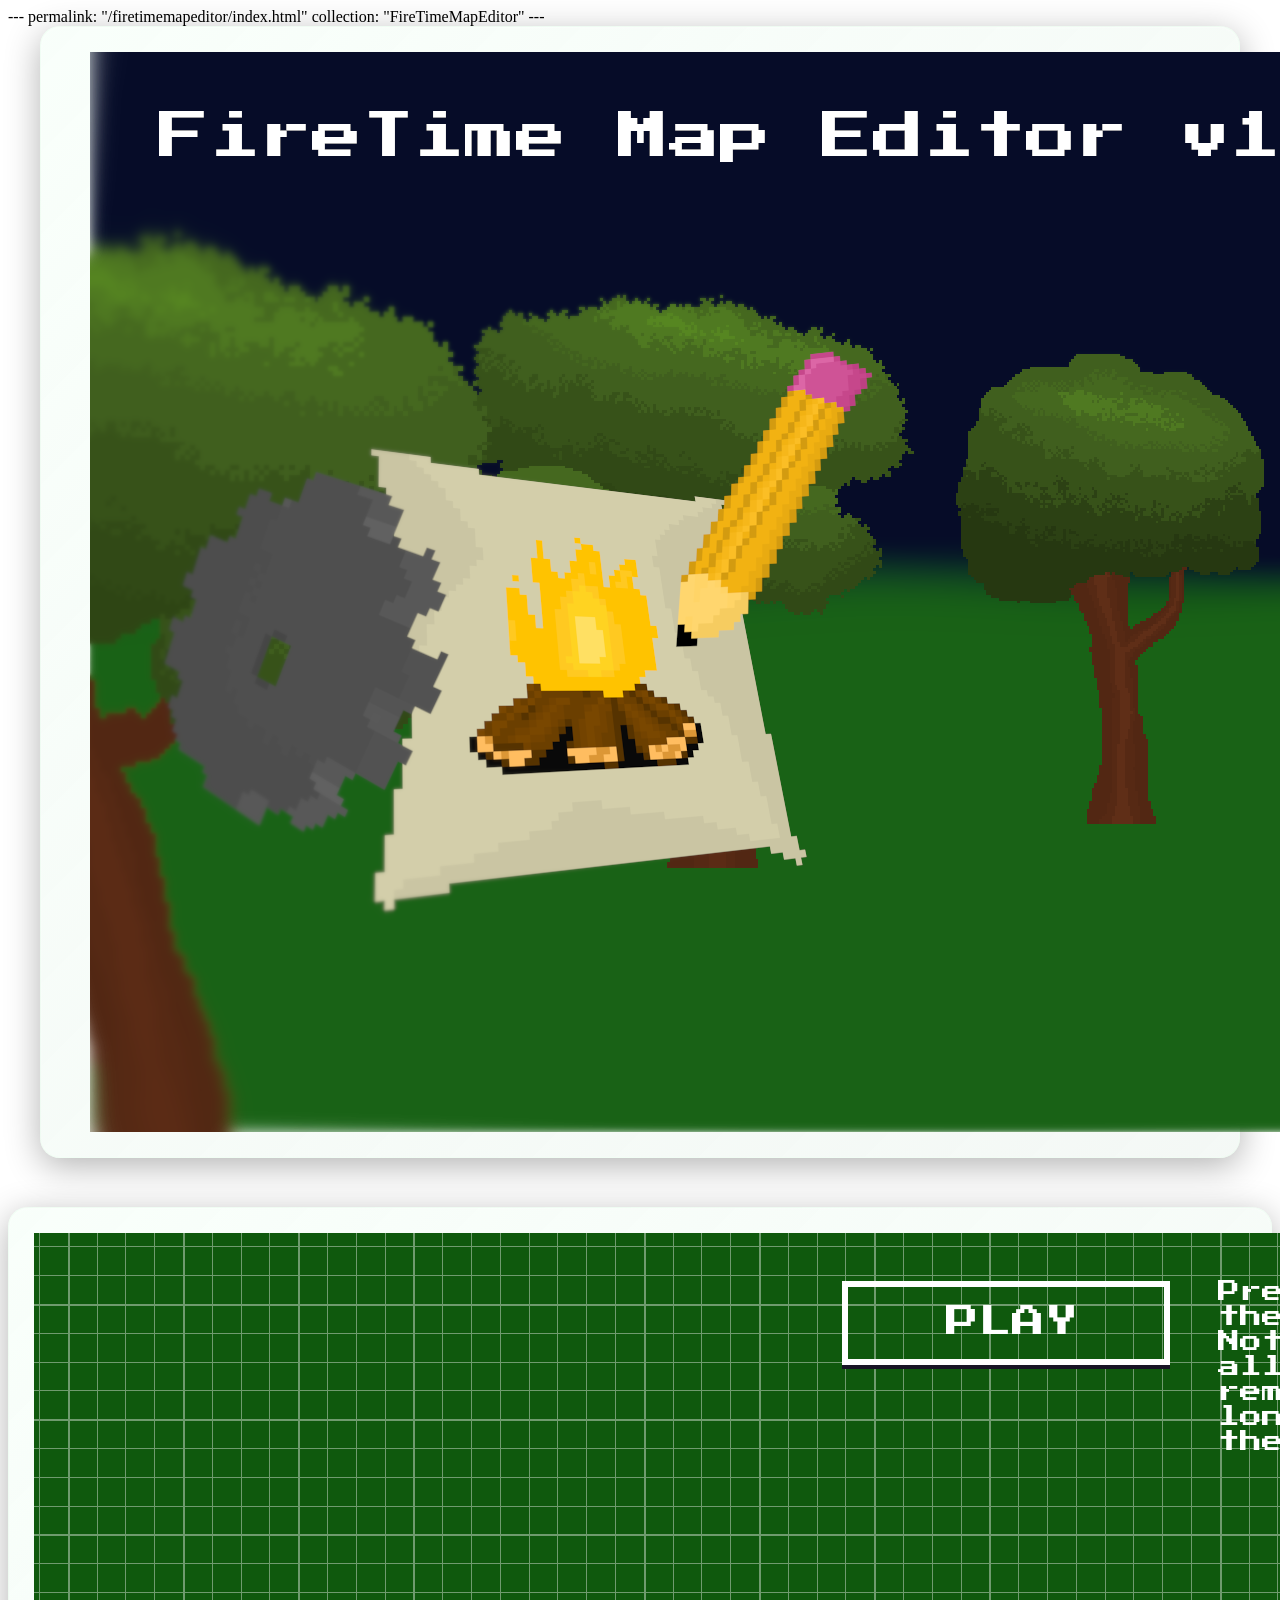
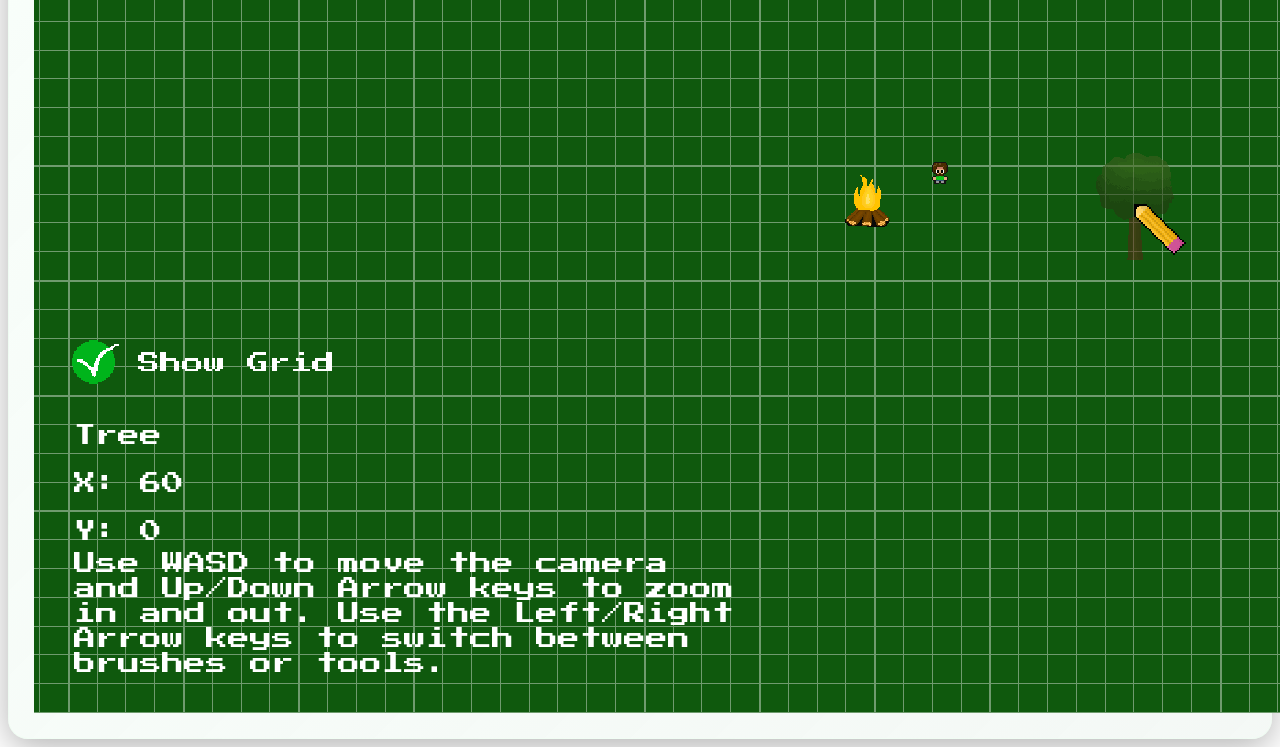
==== public/firetimemapeditor.html @ 9cb893d1 "Add files via upload" ====
---
permalink: "/firetimemapeditor/index.html"
collection: "FireTimeMapEditor"

---
<!DOCTYPE html>
<html>
<head>
<meta charset="UTF-8">
<meta name="viewport" content="width=device-width, initial-scale=1.0">
<meta name="generator" content="Silex v3.10.0">
<link rel="stylesheet" href="/css/firetimemapeditor-ecafb29091c21fed0d9f88f735b22a48a1a70029fd33c315234a59df5eba5759.css" />

<style>


.firewood-glass {
    background: linear-gradient(
        135deg,
        rgba(220, 255, 230, 0.18),
        rgba(100, 160, 120, 0.07)
    );

    border: 1px solid rgba(230, 255, 235, 0.35);
    border-radius: 20px;

    backdrop-filter: blur(25px) saturate(180%);
    -webkit-backdrop-filter: blur(25px) saturate(180%);

    box-shadow:
        0 8px 35px rgba(0, 0, 0, 0.3),
        inset 0 1px 2px rgba(255, 255, 255, 0.35);

    padding: 25px;
    color: white;
}
 
  
.projects-container {
    width: 90%;
    max-width: 1100px;
    margin-left: auto;
  	margin-right: auto;
 	margin-bottom: 49px;
    padding-left: 49px;
    padding-right: 49px;
}

  
/* Плавное появление элементов сайта */
@keyframes fadeInUp {
    from {
        opacity: 0;
        transform: translateY(20px);
    }
    to {
        opacity: 1;
        transform: translateY(0);
    }
}

body * {
    animation: fadeInUp 0.7s ease-out both;
}

  
</style>


<title>FireTimeMapEditor</title>


<link href="https://fonts.googleapis.com" rel="preconnect" ><link href="https://fonts.googleapis.com/css2" rel="preconnect" crossorigin ><link href="https://fonts.googleapis.com/css2?family=Press+Start+2P:ital,wght@0,400&display=swap" rel="stylesheet" ></head>
<body id="ihyjg"><div id="ipvi5" class="silex-default-container firewood-glass projects-container"><img id="i4h6j" src="/assets/MapEditor1.0.1.webp"/></div><div id="iufkn-2" class="silex-default-container firewood-glass"><img id="ia9xo-2" src="/assets/Снимок экрана 2026-11-16 213250.webp"/></div></body>
</html>
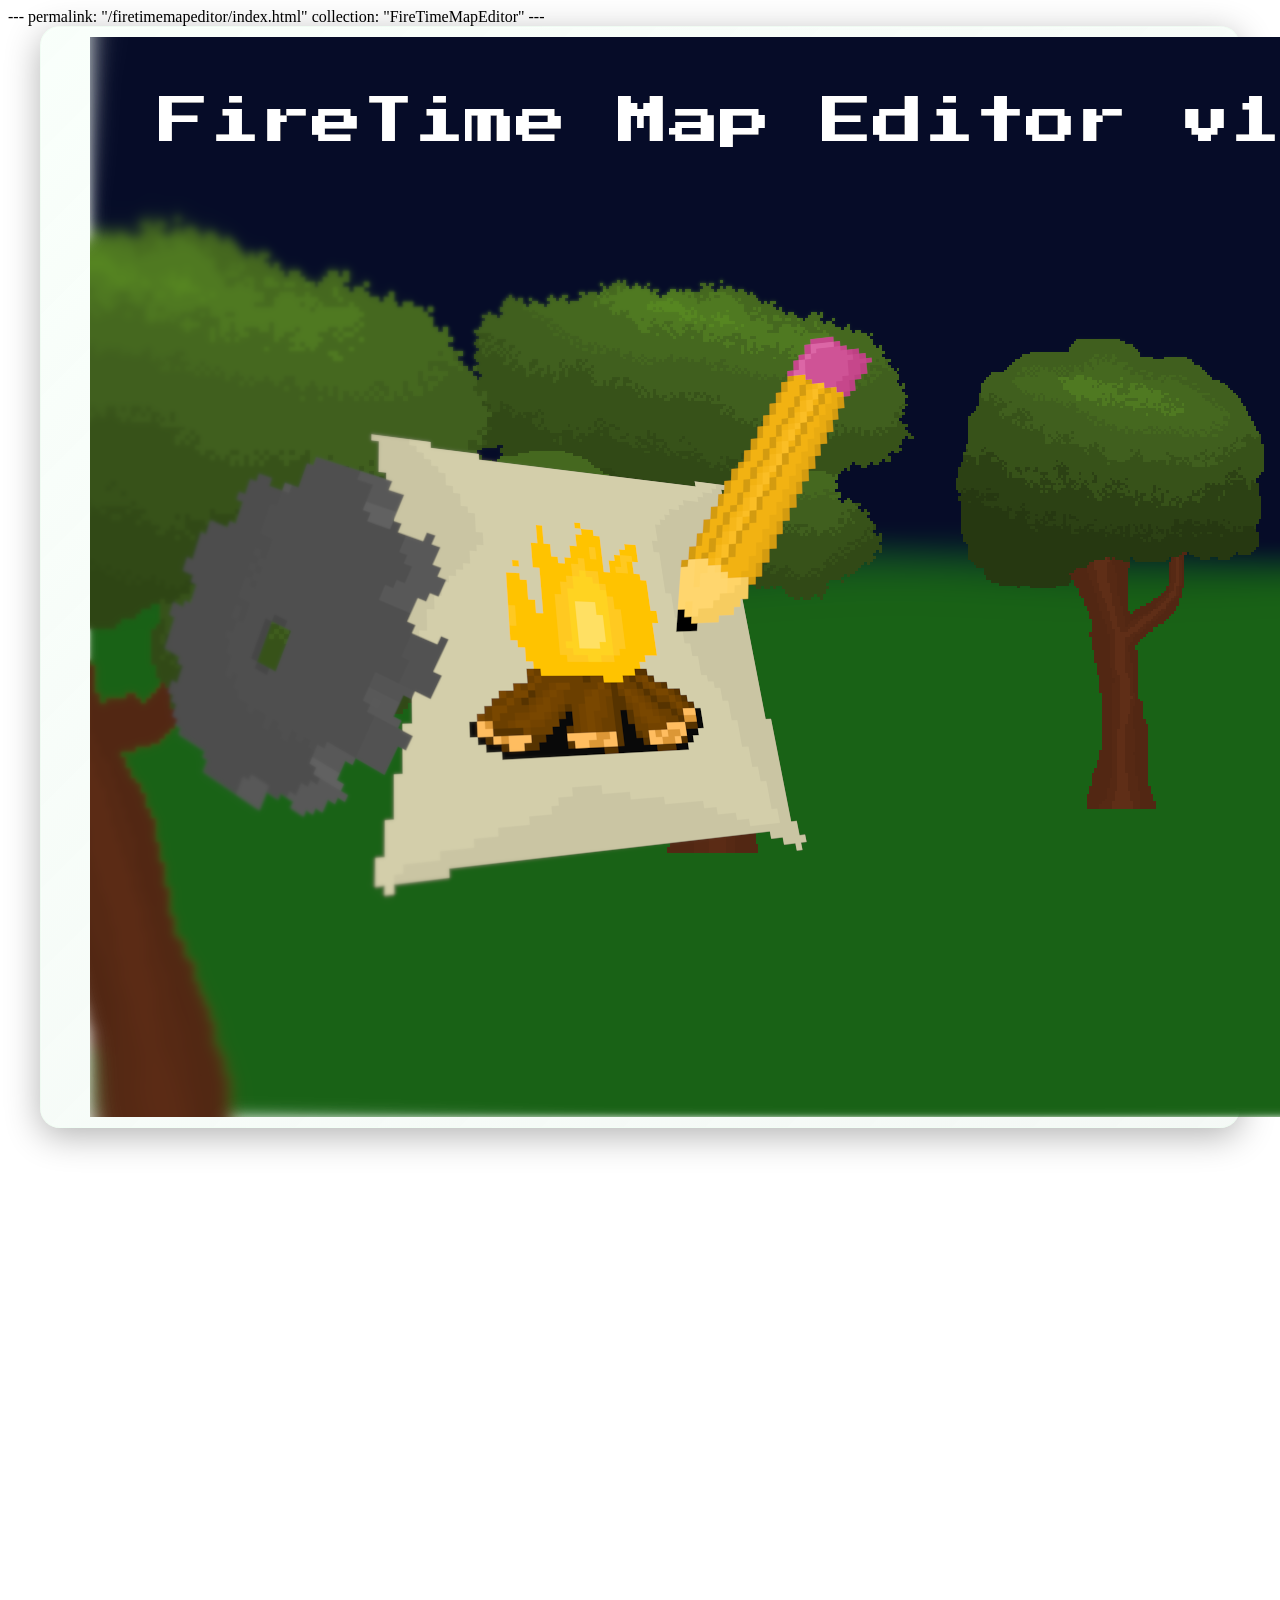
==== commit e4f00694: "Add files via upload" ====
--- a/public/firetimemapeditor.html
+++ b/public/firetimemapeditor.html
@@ -9,7 +9,7 @@
 <meta charset="UTF-8">
 <meta name="viewport" content="width=device-width, initial-scale=1.0">
 <meta name="generator" content="Silex v3.10.0">
-<link rel="stylesheet" href="/css/firetimemapeditor-ecafb29091c21fed0d9f88f735b22a48a1a70029fd33c315234a59df5eba5759.css" />
+<link rel="stylesheet" href="/css/firetimemapeditor-633c3e5fcdb242c0cd39224c07b801d3dc13627779c66bddbe13279bf39c0419.css" />
 
 <style>
 
@@ -31,7 +31,7 @@
         0 8px 35px rgba(0, 0, 0, 0.3),
         inset 0 1px 2px rgba(255, 255, 255, 0.35);
 
-    padding: 25px;
+    padding: 10px;
     color: white;
 }
  
@@ -71,5 +71,5 @@
 
 
 <link href="https://fonts.googleapis.com" rel="preconnect" ><link href="https://fonts.googleapis.com/css2" rel="preconnect" crossorigin ><link href="https://fonts.googleapis.com/css2?family=Press+Start+2P:ital,wght@0,400&display=swap" rel="stylesheet" ></head>
-<body id="ihyjg"><div id="ipvi5" class="silex-default-container firewood-glass projects-container"><img id="i4h6j" src="/assets/MapEditor1.0.1.webp"/></div><div id="iufkn-2" class="silex-default-container firewood-glass"><img id="ia9xo-2" src="/assets/Снимок экрана 2026-11-16 213250.webp"/></div></body>
+<body id="ihyjg"><div id="ipvi6" class="silex-default-container firewood-glass projects-container"><img id="i4h6j" src="/assets/MapEditor1.0.1.webp"/></div><div id="iufkn-49" class="silex-default-container firewood-glass projects-container"><img id="ia9xo-2" src="/assets/Снимок экрана 2026-11-16 213250.webp"/></div></body>
 </html>
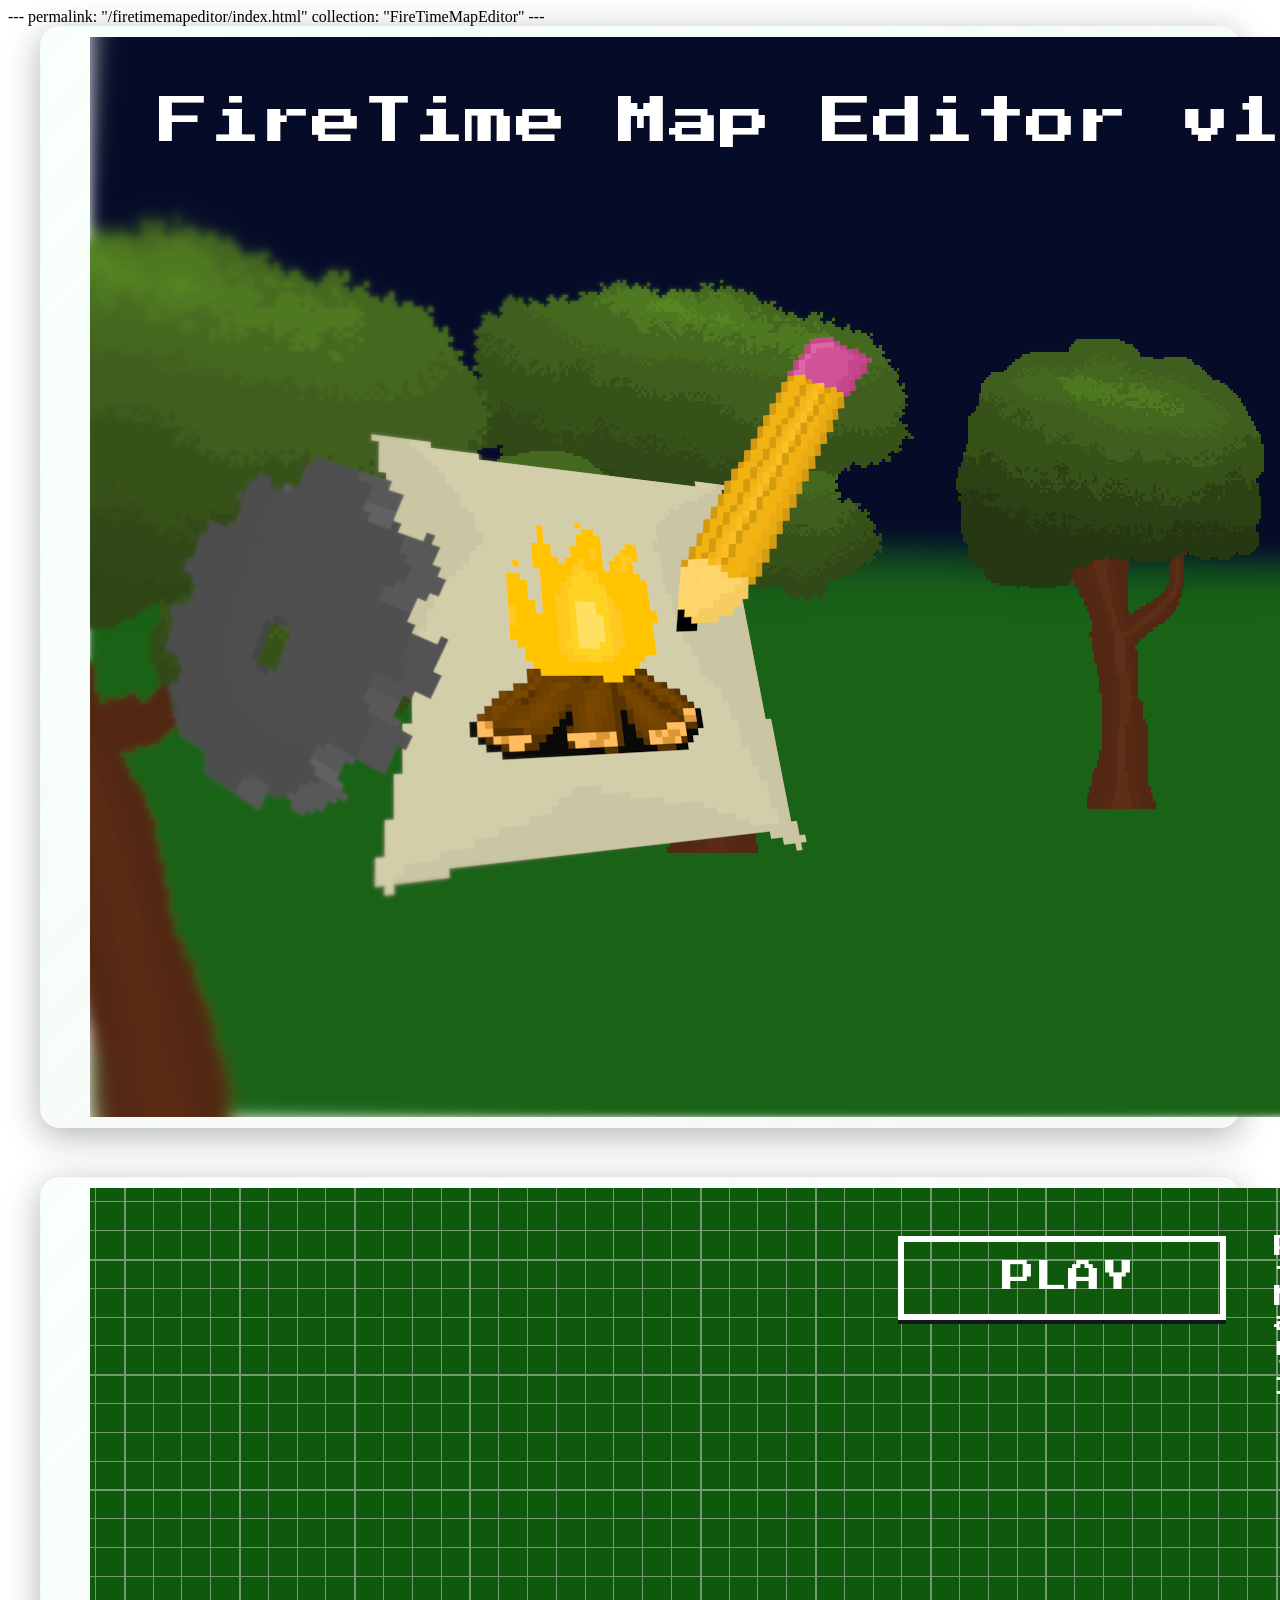
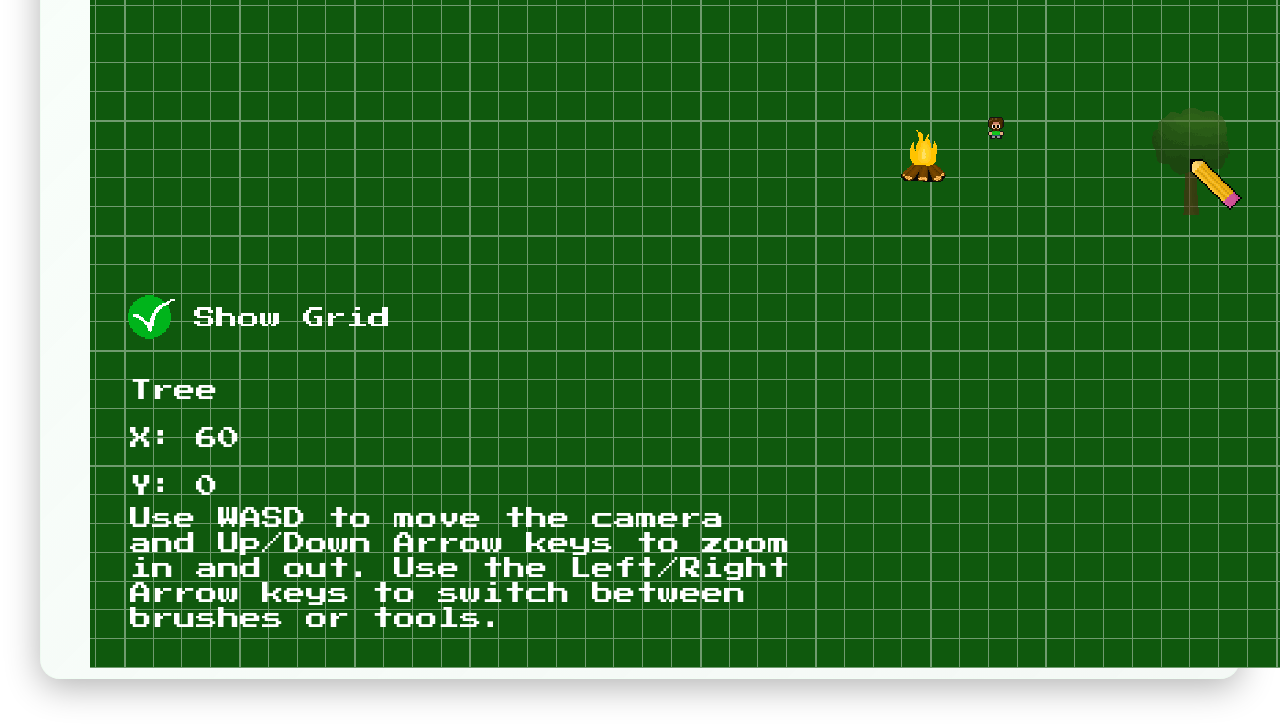
==== commit 65e0b986: "Add files via upload" ====
--- a/public/firetimemapeditor.html
+++ b/public/firetimemapeditor.html
@@ -9,7 +9,7 @@
 <meta charset="UTF-8">
 <meta name="viewport" content="width=device-width, initial-scale=1.0">
 <meta name="generator" content="Silex v3.10.0">
-<link rel="stylesheet" href="/css/firetimemapeditor-633c3e5fcdb242c0cd39224c07b801d3dc13627779c66bddbe13279bf39c0419.css" />
+<link rel="stylesheet" href="/css/firetimemapeditor-3e91d52d89edc1360b3f5682c3ae7eed9a3cc59d86f23afca89fb47a2e4e2c4c.css" />
 
 <style>
 
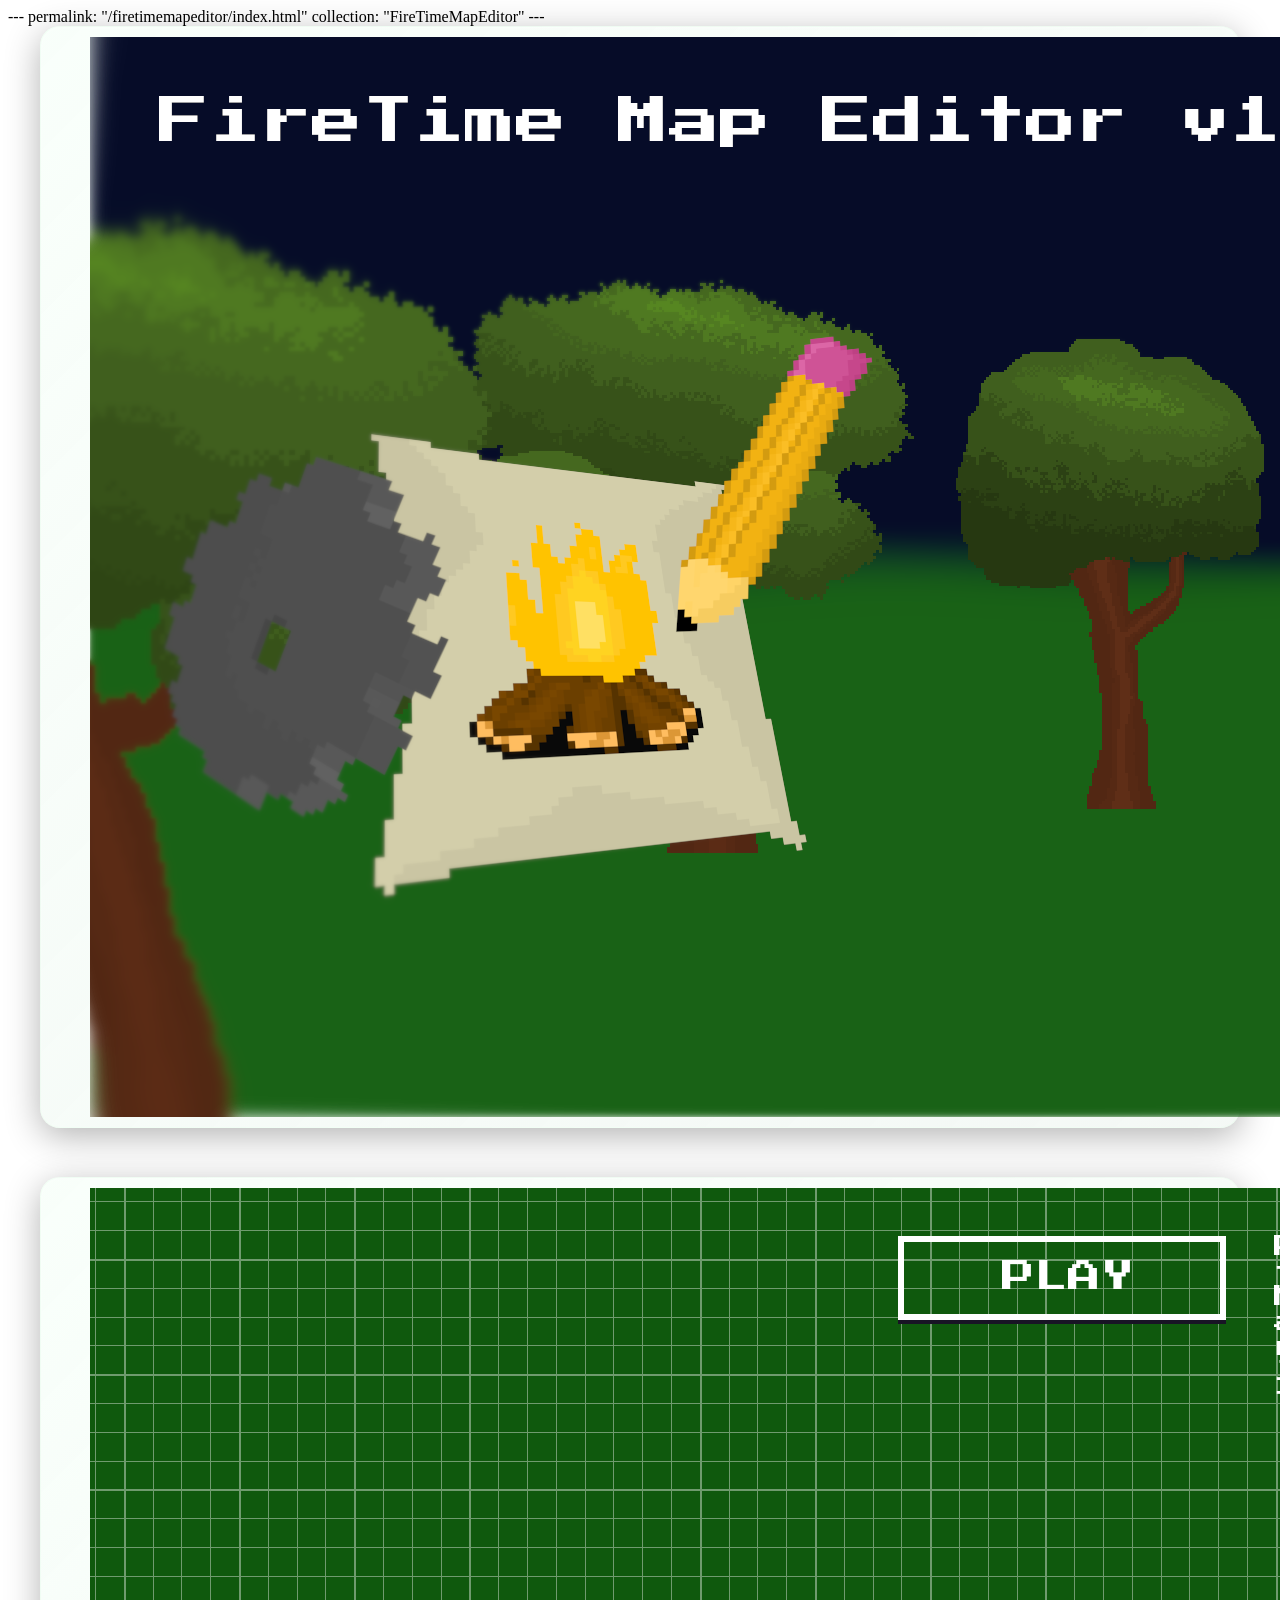
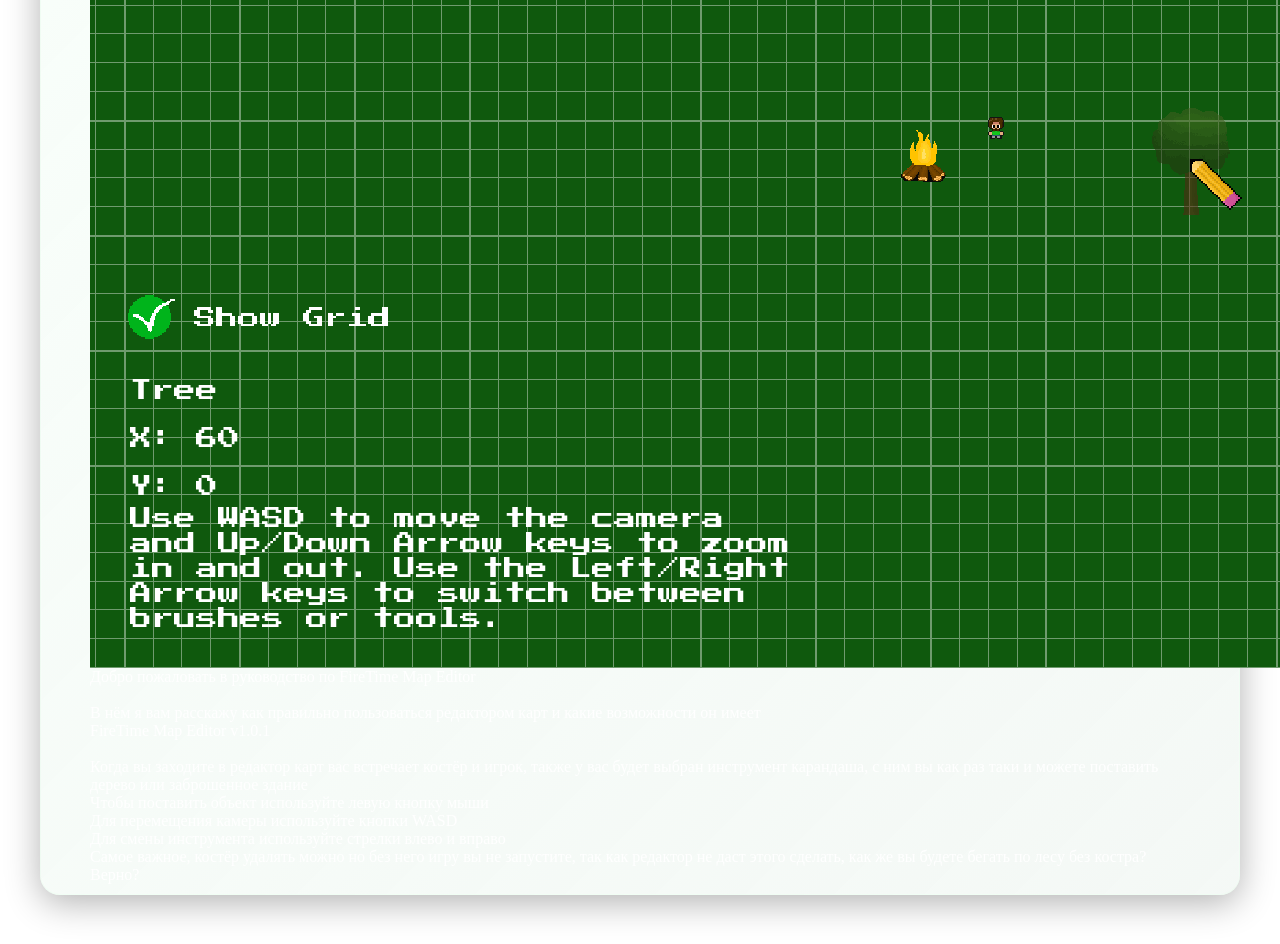
==== commit ce3a14c6: "Add files via upload" ====
--- a/public/firetimemapeditor.html
+++ b/public/firetimemapeditor.html
@@ -9,7 +9,7 @@
 <meta charset="UTF-8">
 <meta name="viewport" content="width=device-width, initial-scale=1.0">
 <meta name="generator" content="Silex v3.10.0">
-<link rel="stylesheet" href="/css/firetimemapeditor-3e91d52d89edc1360b3f5682c3ae7eed9a3cc59d86f23afca89fb47a2e4e2c4c.css" />
+<link rel="stylesheet" href="/css/firetimemapeditor-f3a343c5dc18bbd45a1691e063e4e652d92a46465f8c105dae7dcc85461aa9cb.css" />
 
 <style>
 
@@ -45,31 +45,34 @@
     padding-left: 49px;
     padding-right: 49px;
 }
-
-  
-/* Плавное появление элементов сайта */
+/* Global animation */
 @keyframes fadeInUp {
     from {
         opacity: 0;
         transform: translateY(20px);
     }
+
     to {
         opacity: 1;
         transform: translateY(0);
     }
 }
 
-body * {
-    animation: fadeInUp 0.7s ease-out both;
+/* Animate website elements, excluding the menu */
+body *:not(.fw-menu):not(.fw-menu *) {
+    animation: fadeInUp 0.7s ease-out backwards;
 }
 
-  
-</style>
+/* Hamburger animation is controlled separately */
+.fw-menu,
+.fw-menu * {
+    animation: none;
+}</style>
 
 
 <title>FireTimeMapEditor</title>
 
 
 <link href="https://fonts.googleapis.com" rel="preconnect" ><link href="https://fonts.googleapis.com/css2" rel="preconnect" crossorigin ><link href="https://fonts.googleapis.com/css2?family=Press+Start+2P:ital,wght@0,400&display=swap" rel="stylesheet" ></head>
-<body id="ihyjg"><div id="ipvi6" class="silex-default-container firewood-glass projects-container"><img id="i4h6j" src="/assets/MapEditor1.0.1.webp"/></div><div id="iufkn-49" class="silex-default-container firewood-glass projects-container"><img id="ia9xo-2" src="/assets/Снимок экрана 2026-11-16 213250.webp"/></div></body>
+<body id="ihyjg"><div id="ipvi6" class="silex-default-container firewood-glass projects-container"><img id="i4h6j" src="/assets/MapEditor1.0.1.webp"/></div><div id="iufkn-48" class="silex-default-container firewood-glass projects-container"><img id="ia9xo-2" src="/assets/Снимок экрана 2026-11-16 213250.webp"/><div class="silex-default-text" id="icuicx">Добро пожаловать в руководство по FireTime Map Editor<br/><br/>В нём я вам расскажу как правильно пользоваться редактором карт и какие возможности он имеет</div><div class="silex-default-text" id="i2js8g">FireTime Map Editor v1.0.1<br/><br/></div><div class="silex-default-text" id="i7iuvn">Когда вы заходите в редактор карт вас встречает костёр и игрок, также у вас будет выбран инструмент карандаша, с ним вы как раз таки и можете поставить дерево или заброшенное здание<br/>Чтобы поставить объект используйте левую кнопку мыши<br/>Для перемещения камеры используйте кнопки WASD<br/>Для смены инструмента используйте стрелки влево и вправо<br/>Самое важное, костёр удалять можно но без него игру вы не запустите, так как редактор не даст этого сделать, как же вы будете бегать по лесу без костра? Верно?</div></div></body>
 </html>
